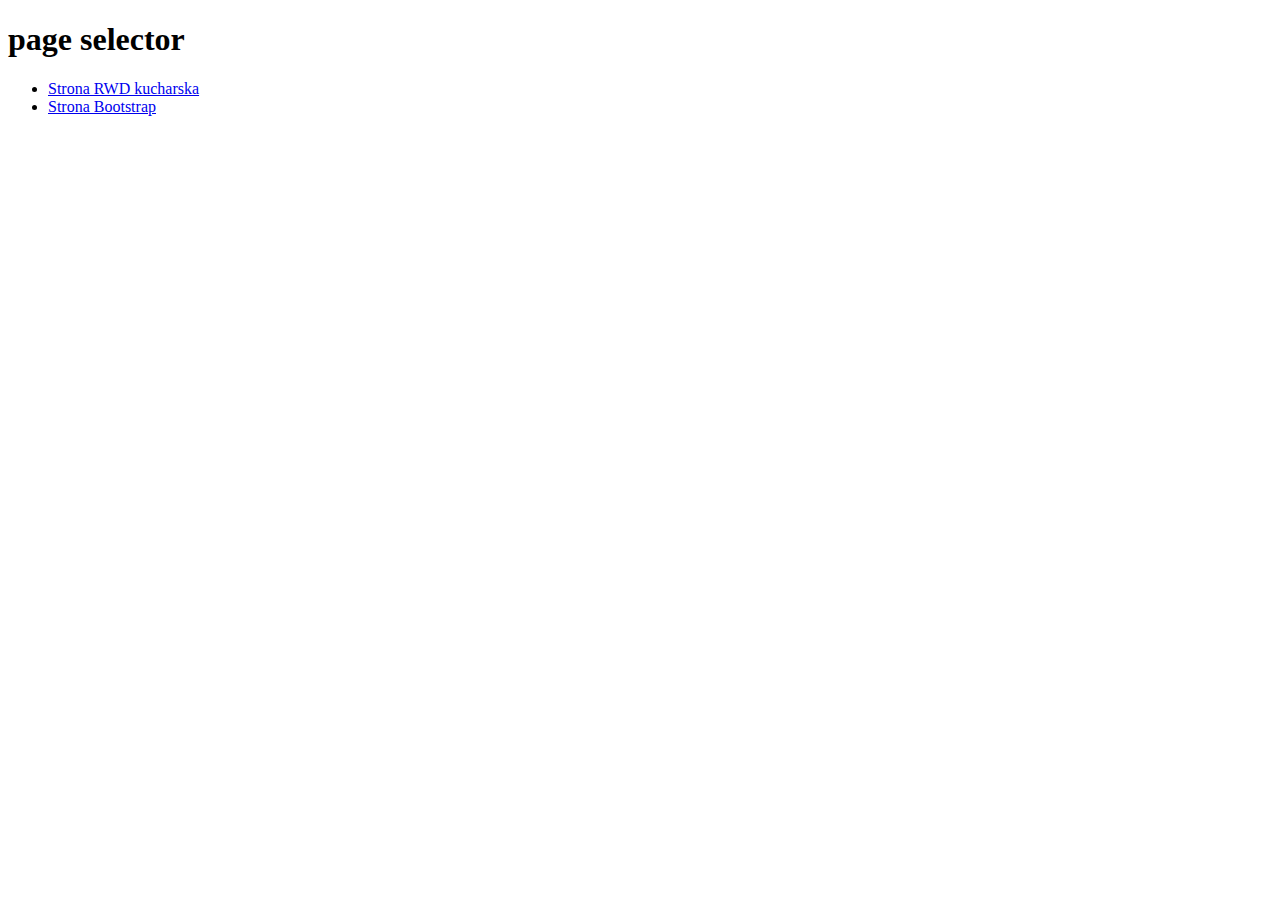
==== index.html @ cbfe7ee7 "Dodanie stron RWD i Bootstrap" ====
<!DOCTYPE html>
<html>

<body>
    <h1>page selector</h1>
    <ul>
        <li><a href="lab2-rwd/website.html">Strona RWD kucharska</a></li>
        <li><a href="lab2-bootstrap/index.html">Strona Bootstrap</a></li>
    </ul>
</body>

</html>
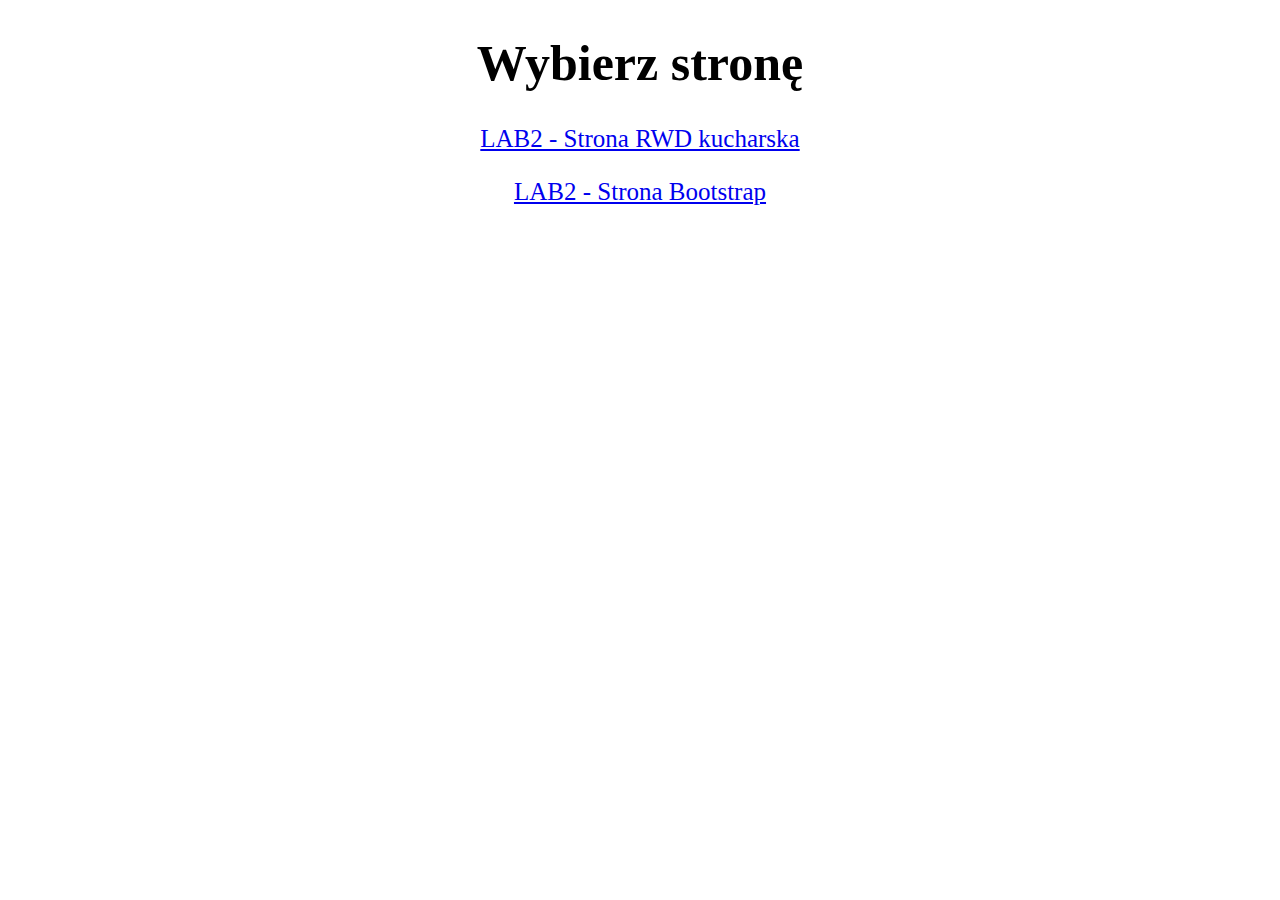
==== commit a6b15b6f: "update of page selector" ====
--- a/index.html
+++ b/index.html
@@ -1,12 +1,24 @@
 <!DOCTYPE html>
 <html>
+<head>
+    <meta charset="UTF-8">
+    <title>Selektor stron</title>
+    <style>
+        h1{
+            text-align: center;
+            font-size: 50px;
+        }
+        p{
+            text-align: center;
+            font-size: 25px;
+        }
+    </style>
+</head>
+<body>
+    <h1>Wybierz stronę</h1>
+    <p><a href="lab2-rwd/index.html">LAB2 - Strona RWD kucharska</a></p>
+    <p><a href="lab2-bootstrap/index.html">LAB2 - Strona Bootstrap</a></p>
 
-<body>
-    <h1>page selector</h1>
-    <ul>
-        <li><a href="lab2-rwd/website.html">Strona RWD kucharska</a></li>
-        <li><a href="lab2-bootstrap/index.html">Strona Bootstrap</a></li>
-    </ul>
 </body>
 
 </html>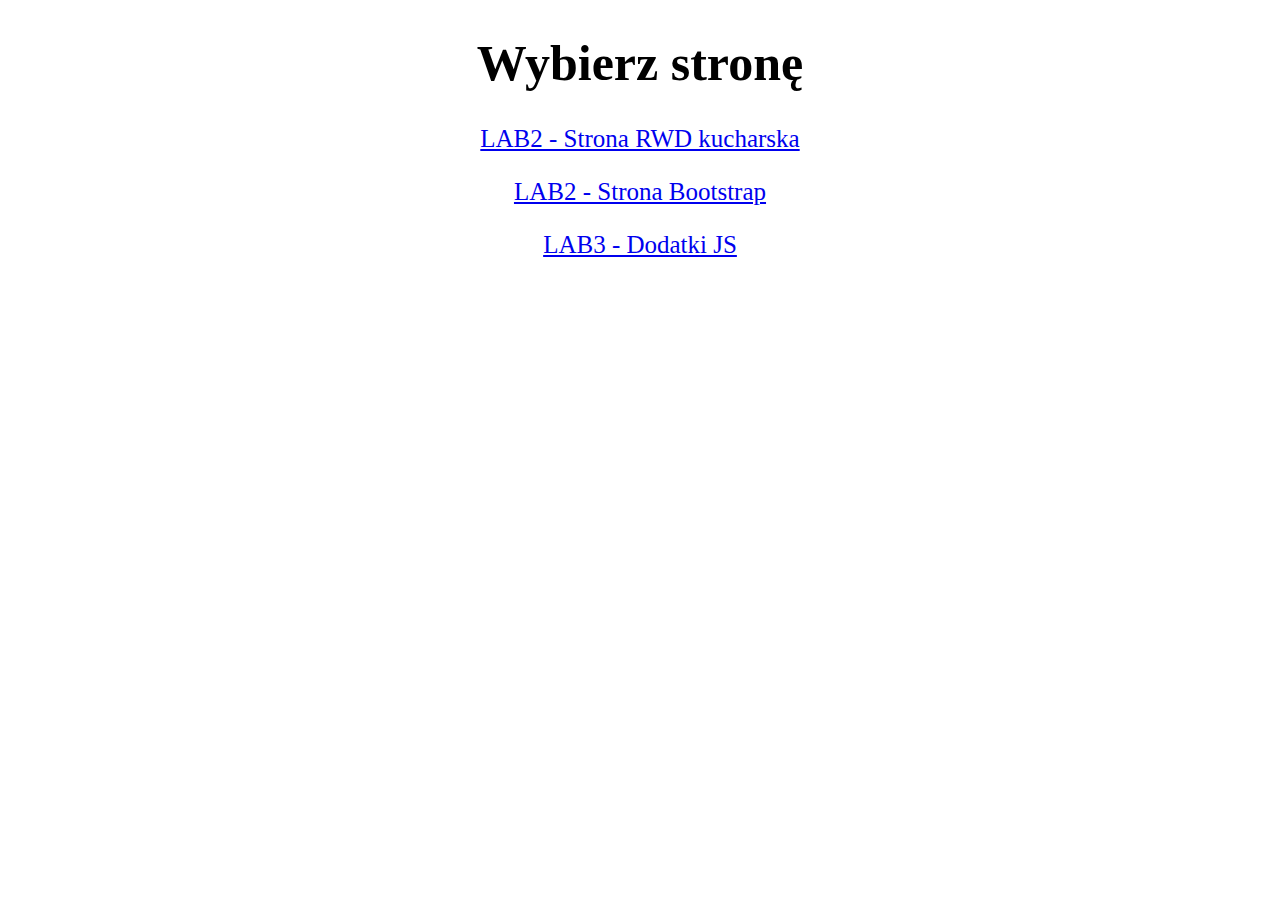
==== commit 022ff8f9: "dodanie strony js" ====
--- a/index.html
+++ b/index.html
@@ -18,6 +18,7 @@
     <h1>Wybierz stronę</h1>
     <p><a href="lab2-rwd/index.html">LAB2 - Strona RWD kucharska</a></p>
     <p><a href="lab2-bootstrap/index.html">LAB2 - Strona Bootstrap</a></p>
+    <p><a href="lab3-js/index.html">LAB3 - Dodatki JS</a></p>
 
 </body>
 
